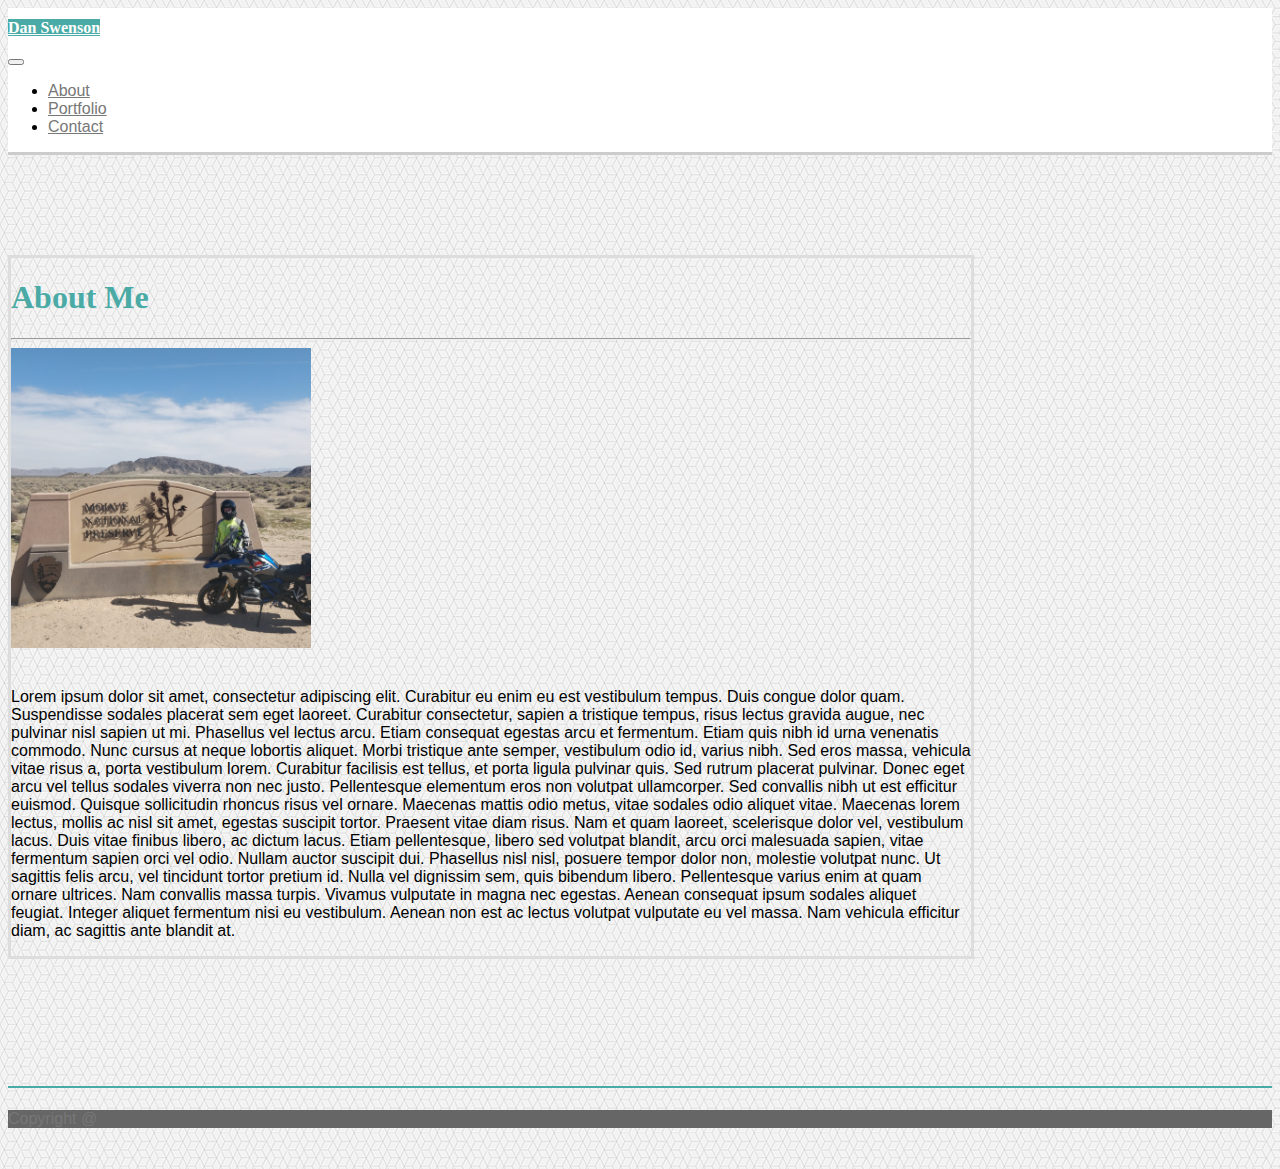
==== Module-1_Assessment/index.html @ 2b7babb3 "worked on about page" ====
<!DOCTYPE html>
<html lang="en">

<head>
  <meta charset="UTF-8">
  <meta name="viewport" content="width=device-width, initial-scale=1.0">
  <meta http-equiv="X-UA-Compatible" content="ie=edge">
  <title>About Me</title>
  <link rel="stylesheet" href="reset.css">
  <link rel="stylesheet" href="https://stackpath.bootstrapcdn.com/bootstrap/4.5.0/css/bootstrap.min.css" integrity="sha384-9aIt2nRpC12Uk9gS9baDl411NQApFmC26EwAOH8WgZl5MYYxFfc+NcPb1dKGj7Sk" crossorigin="anonymous">
  <link rel="stylesheet" href="Assets/CSS/style.css">
</head>

<body>
    <!-- Navbar -->
    <nav class="navbar navbar-expand-sm fixed-top py-0">

        <!-- Nav Components -->
        <div class="container px-0" style="max-width:960px;"><!-- Setting width to 960px total-->
            <div class="d-flex flex-grow-1" style="height: 100%;">
                <a class="navbar-brand d-sm-inline-block p-2 head" href="#">
                    Dan Swenson
                </a>
                
                <!-- Nav Toggler-->
                <div class="w-100 text-right">
                    <button class="navbar-toggler navbar-light align-self-center" type="button" data-toggle="collapse" data-target="#myNavbar">
                        <span class="navbar-toggler-icon"></span>
                    </button>
                </div>
            </div>

            <!-- Nav Options -->
            <div class="collapse navbar-collapse flex-grow-1 text-right" id="myNavbar">
                <ul class="navbar-nav ml-auto flex-nowrap">
                    <li class="nav-item">
                        <a href="#" class="nav-link m-2 menu-item nav-active"> About </a>
                    </li>
                    <li class="nav-item">
                        <a href="#" class="nav-link m-2 menu-item"> Portfolio </a>
                    </li>
                    <li class="nav-item">
                        <a href="#" class="nav-link m-2 menu-item"> Contact </a>
                    </li>
                </ul>
            </div>

        </div>

    </nav>

    <!-- Content Container -->
    <div class="row align-items-center m-0" style="min-height: 90vh;">
        <div class="col align-self-center">
            <div class="content mx-auto bg-light" style="max-width:960px;">
                <div class="container pt-5 px-5" >
                    <h1 class="head" style="color:#4aaaa5;">
                    About Me 
                    </h1>

                    <!-- Line Divider -->
                    <hr class="my-4">
                </div>

                <!-- Info -->
                <div class="container pt-0 px-5 pb-5">
                    <img src="Assets/Images/Mohave.jpg" alt="Responsive image" class="img-thumbnail float-sm-left" style="width: 300px; height:300px;">
                    <p>
                        Lorem ipsum dolor sit amet, consectetur adipiscing elit. Curabitur eu enim eu est vestibulum tempus. Duis congue dolor quam. Suspendisse sodales placerat sem eget laoreet. Curabitur consectetur, sapien a tristique tempus, risus lectus gravida augue, nec pulvinar nisl sapien ut mi. Phasellus vel lectus arcu. Etiam consequat egestas arcu et fermentum. Etiam quis nibh id urna venenatis commodo. Nunc cursus at neque lobortis aliquet. Morbi tristique ante semper, vestibulum odio id, varius nibh. Sed eros massa, vehicula vitae risus a, porta vestibulum lorem. Curabitur facilisis est tellus, et porta ligula pulvinar quis. Sed rutrum placerat pulvinar. Donec eget arcu vel tellus sodales viverra non nec justo. Pellentesque elementum eros non volutpat ullamcorper.

        Sed convallis nibh ut est efficitur euismod. Quisque sollicitudin rhoncus risus vel ornare. Maecenas mattis odio metus, vitae sodales odio aliquet vitae. Maecenas lorem lectus, mollis ac nisl sit amet, egestas suscipit tortor. Praesent vitae diam risus. Nam et quam laoreet, scelerisque dolor vel, vestibulum lacus. Duis vitae finibus libero, ac dictum lacus.

        Etiam pellentesque, libero sed volutpat blandit, arcu orci malesuada sapien, vitae fermentum sapien orci vel odio. Nullam auctor suscipit dui. Phasellus nisl nisl, posuere tempor dolor non, molestie volutpat nunc. Ut sagittis felis arcu, vel tincidunt tortor pretium id. Nulla vel dignissim sem, quis bibendum libero. Pellentesque varius enim at quam ornare ultrices. Nam convallis massa turpis. Vivamus vulputate in magna nec egestas. Aenean consequat ipsum sodales aliquet feugiat. Integer aliquet fermentum nisi eu vestibulum. Aenean non est ac lectus volutpat vulputate eu vel massa. Nam vehicula efficitur diam, ac sagittis ante blandit at.
                    </p>
                </div>
                        
            </div>
        </div>
    </div>

    <!-- Footer -->
    <footer class="card fixed-bottom" style="height: 75px;">
        <h1 class="card-header py-1"><!-- for colour --></h1>
        <div class="card-body">
          <p class="card-text text-center"> Copyright @ </p>
        </div>
    </footer>
    


    <script src="https://code.jquery.com/jquery-3.2.1.slim.min.js" integrity="sha384-KJ3o2DKtIkvYIK3UENzmM7KCkRr/rE9/Qpg6aAZGJwFDMVNA/GpGFF93hXpG5KkN" crossorigin="anonymous"></script>
    <script src="https://cdnjs.cloudflare.com/ajax/libs/popper.js/1.12.3/umd/popper.min.js" integrity="sha384-vFJXuSJphROIrBnz7yo7oB41mKfc8JzQZiCq4NCceLEaO4IHwicKwpJf9c9IpFgh" crossorigin="anonymous"></script>
    <script src="https://maxcdn.bootstrapcdn.com/bootstrap/4.0.0-beta.2/js/bootstrap.min.js" integrity="sha384-alpBpkh1PFOepccYVYDB4do5UnbKysX5WZXm3XxPqe5iKTfUKjNkCk9SaVuEZflJ" crossorigin="anonymous"></script>
</body>

</html>
---- Module-1_Assessment/Assets/CSS/style.css ----
body {
    font-family: 'Arial', 'Helvetica Neue', Helvetica, sans-serif;
    background-image: url(../Images/qbkls.png);
    
}

.navbar {
    border-bottom: 3px solid #cccccc;
    background-color: #ffffff;
}

.navbar-brand {
    background: #4aaaa5;
    color: white;
    line-height: 40px;
}

.nav-link {
    color: #777777
}

.content {
    margin-top: 100px;
    border: 3px solid #dddddd
}

img {
    margin: 0 20px 20px 0;
    float: none;
}

.card-header {
    height: 2px;
    background: #4aaaa5;
}

.card-body {
    background: #666666;
    color: #777777;
}

.head {
    font-family: 'Georgia', Times, Times New Roman, serif;
    font-weight: bold;
}

@media screen and (max-width: 576px) {
    .navbar-brand {
        line-height: 30px;
    }
}
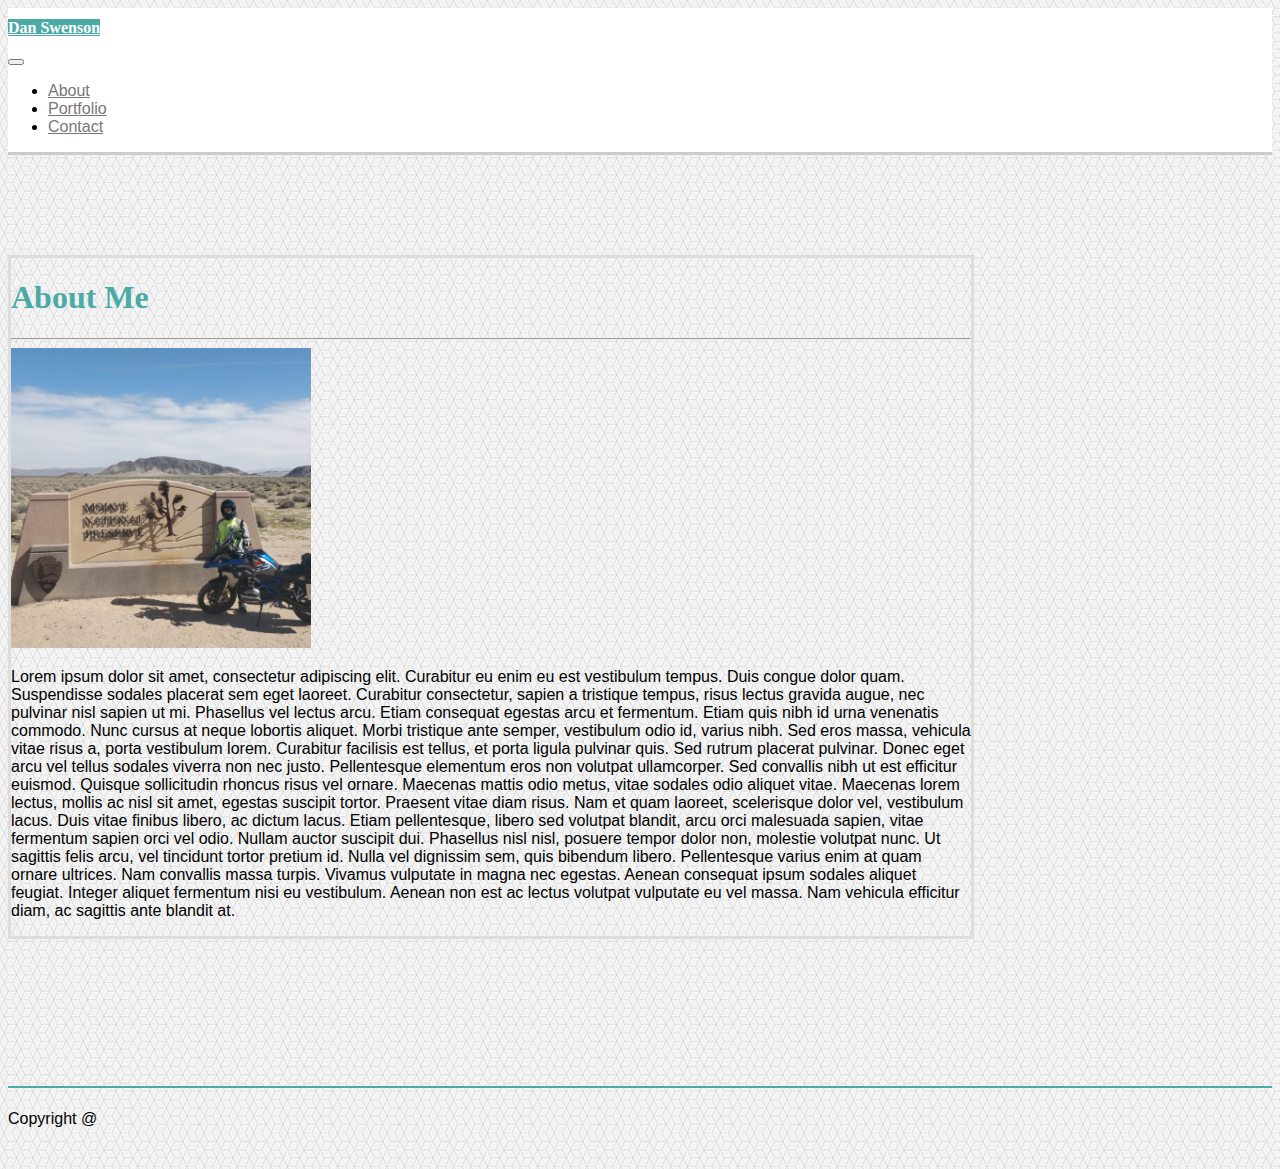
==== commit 36e00439: "Added Portfolio and fixed index image centering" ====
--- a/Module-1_Assessment/index.html
+++ b/Module-1_Assessment/index.html
@@ -34,13 +34,13 @@
             <div class="collapse navbar-collapse flex-grow-1 text-right" id="myNavbar">
                 <ul class="navbar-nav ml-auto flex-nowrap">
                     <li class="nav-item">
-                        <a href="#" class="nav-link m-2 menu-item nav-active"> About </a>
+                        <a href="index.html" class="nav-link m-2 menu-item nav-active"> About </a>
                     </li>
                     <li class="nav-item">
-                        <a href="#" class="nav-link m-2 menu-item"> Portfolio </a>
+                        <a href="portfolio.html" class="nav-link m-2 menu-item"> Portfolio </a>
                     </li>
                     <li class="nav-item">
-                        <a href="#" class="nav-link m-2 menu-item"> Contact </a>
+                        <a href="contact.html" class="nav-link m-2 menu-item"> Contact </a>
                     </li>
                 </ul>
             </div>
@@ -64,7 +64,7 @@
 
                 <!-- Info -->
                 <div class="container pt-0 px-5 pb-5">
-                    <img src="Assets/Images/Mohave.jpg" alt="Responsive image" class="img-thumbnail float-sm-left" style="width: 300px; height:300px;">
+                    <img src="Assets/Images/Mohave.jpg" alt="Responsive image" class="rounded float-md-left m-auto d-flex justify-content-center pr-3 pb-3" style="width: 300px; height:300px;">
                     <p>
                         Lorem ipsum dolor sit amet, consectetur adipiscing elit. Curabitur eu enim eu est vestibulum tempus. Duis congue dolor quam. Suspendisse sodales placerat sem eget laoreet. Curabitur consectetur, sapien a tristique tempus, risus lectus gravida augue, nec pulvinar nisl sapien ut mi. Phasellus vel lectus arcu. Etiam consequat egestas arcu et fermentum. Etiam quis nibh id urna venenatis commodo. Nunc cursus at neque lobortis aliquet. Morbi tristique ante semper, vestibulum odio id, varius nibh. Sed eros massa, vehicula vitae risus a, porta vestibulum lorem. Curabitur facilisis est tellus, et porta ligula pulvinar quis. Sed rutrum placerat pulvinar. Donec eget arcu vel tellus sodales viverra non nec justo. Pellentesque elementum eros non volutpat ullamcorper.
 
@@ -93,4 +93,4 @@
     <script src="https://maxcdn.bootstrapcdn.com/bootstrap/4.0.0-beta.2/js/bootstrap.min.js" integrity="sha384-alpBpkh1PFOepccYVYDB4do5UnbKysX5WZXm3XxPqe5iKTfUKjNkCk9SaVuEZflJ" crossorigin="anonymous"></script>
 </body>
 
-</html>+</html>
--- a/Module-1_Assessment/Assets/CSS/style.css
+++ b/Module-1_Assessment/Assets/CSS/style.css
@@ -24,9 +24,19 @@
     border: 3px solid #dddddd
 }
 
-img {
-    margin: 0 20px 20px 0;
-    float: none;
+.img-thumbnail {
+    background-color: #cccccc;
+}
+.img-text {
+    z-index: 1;
+    position: absolute;
+    bottom: 40px;
+    background-color: yellow;
+    margin:auto
+  }
+
+.spacer {
+    height:116px;
 }
 
 .card-header {
@@ -34,18 +44,41 @@
     background: #4aaaa5;
 }
 
-.card-body {
+.footer-body {
     background: #666666;
     color: #777777;
 }
 
 .head {
-    font-family: 'Georgia', Times, Times New Roman, serif;
+    font-family: 'Georgia', Times, 'Times New Roman', serif;
     font-weight: bold;
 }
 
+.minimize {
+    height: 0;
+    padding: 0;
+}
+
+.text-block {
+    text-align: center;
+    position: absolute;
+    bottom: 30px;
+    background: #4aaaa5;
+    width: 100%;
+    padding: 5px;
+    line-height: 48px;
+    font-size: 24px;
+    color: white;
+}
+
+@media screen and (max-width: 992px) {
+    .text-block{
+        font-size: 16px;
+        line-height: unset;
+    }
+}
 @media screen and (max-width: 576px) {
     .navbar-brand {
         line-height: 30px;
     }
-}+}
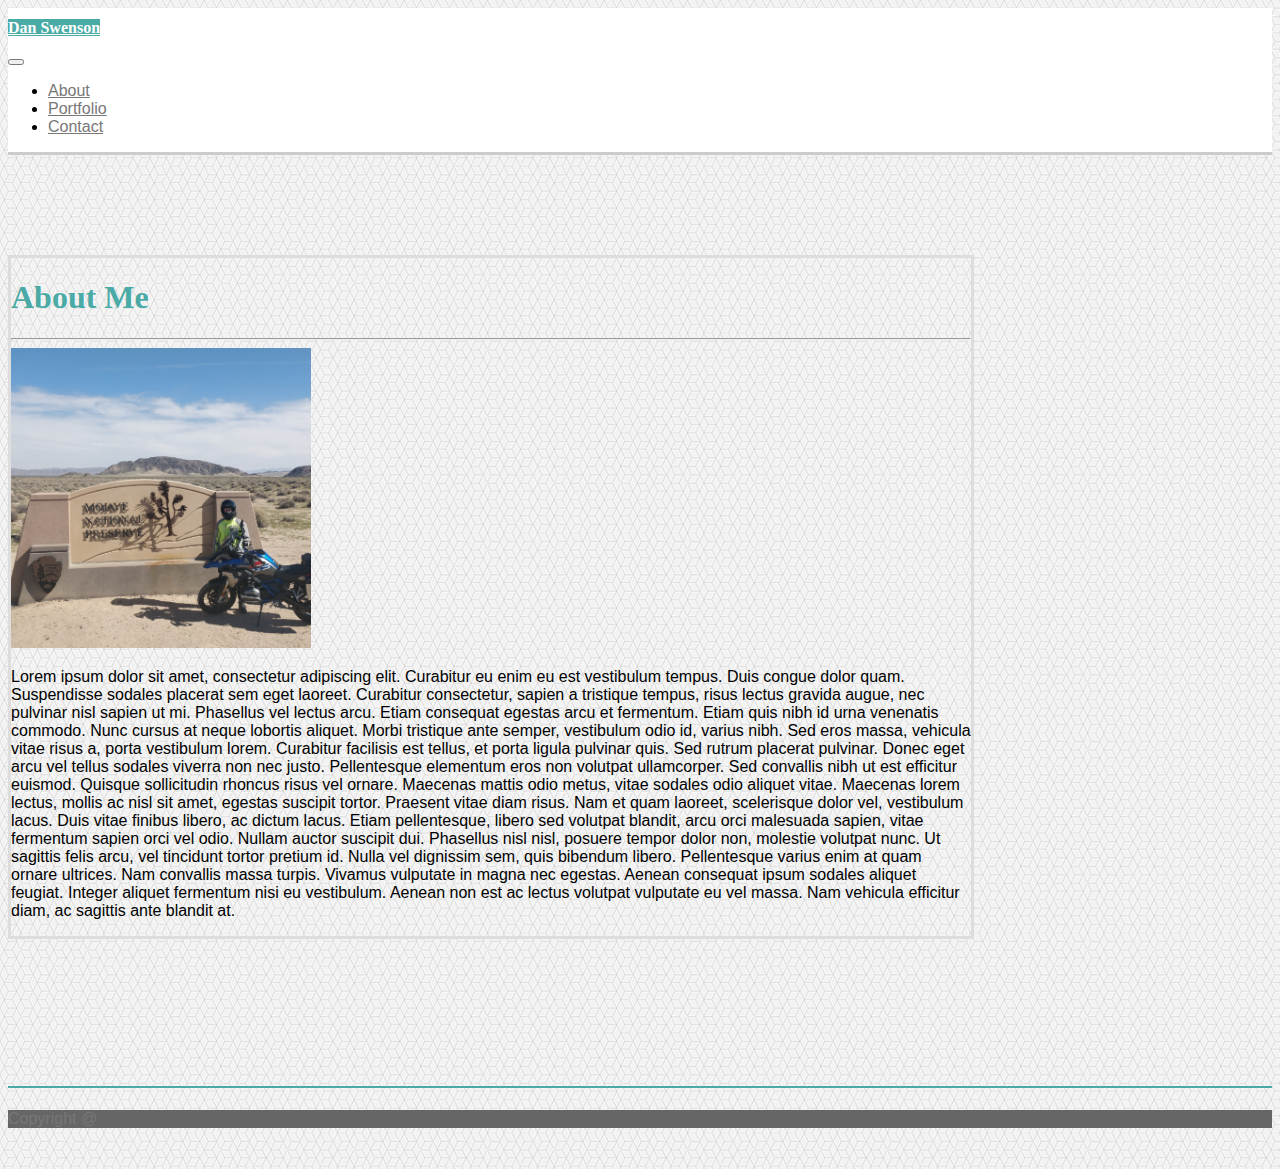
==== commit 82cfcd4c: "responsiveness" ====
--- a/Module-1_Assessment/index.html
+++ b/Module-1_Assessment/index.html
@@ -13,7 +13,7 @@
 
 <body>
     <!-- Navbar -->
-    <nav class="navbar navbar-expand-sm fixed-top py-0">
+    <nav class="navbar navbar-expand-md fixed-top py-0">
 
         <!-- Nav Components -->
         <div class="container px-0" style="max-width:960px;"><!-- Setting width to 960px total-->
@@ -63,7 +63,7 @@
                 </div>
 
                 <!-- Info -->
-                <div class="container pt-0 px-5 pb-5">
+                <div class="container pt-0 px-md-5 pb-5">
                     <img src="Assets/Images/Mohave.jpg" alt="Responsive image" class="rounded float-md-left m-auto d-flex justify-content-center pr-3 pb-3" style="width: 300px; height:300px;">
                     <p>
                         Lorem ipsum dolor sit amet, consectetur adipiscing elit. Curabitur eu enim eu est vestibulum tempus. Duis congue dolor quam. Suspendisse sodales placerat sem eget laoreet. Curabitur consectetur, sapien a tristique tempus, risus lectus gravida augue, nec pulvinar nisl sapien ut mi. Phasellus vel lectus arcu. Etiam consequat egestas arcu et fermentum. Etiam quis nibh id urna venenatis commodo. Nunc cursus at neque lobortis aliquet. Morbi tristique ante semper, vestibulum odio id, varius nibh. Sed eros massa, vehicula vitae risus a, porta vestibulum lorem. Curabitur facilisis est tellus, et porta ligula pulvinar quis. Sed rutrum placerat pulvinar. Donec eget arcu vel tellus sodales viverra non nec justo. Pellentesque elementum eros non volutpat ullamcorper.
@@ -81,7 +81,7 @@
     <!-- Footer -->
     <footer class="card fixed-bottom" style="height: 75px;">
         <h1 class="card-header py-1"><!-- for colour --></h1>
-        <div class="card-body">
+        <div class="card-body footer-body">
           <p class="card-text text-center"> Copyright @ </p>
         </div>
     </footer>
--- a/Module-1_Assessment/Assets/CSS/style.css
+++ b/Module-1_Assessment/Assets/CSS/style.css
@@ -24,17 +24,6 @@
     border: 3px solid #dddddd
 }
 
-.img-thumbnail {
-    background-color: #cccccc;
-}
-.img-text {
-    z-index: 1;
-    position: absolute;
-    bottom: 40px;
-    background-color: yellow;
-    margin:auto
-  }
-
 .spacer {
     height:116px;
 }
@@ -60,6 +49,7 @@
 }
 
 .text-block {
+    font-weight: normal;
     text-align: center;
     position: absolute;
     bottom: 30px;
@@ -69,6 +59,11 @@
     line-height: 48px;
     font-size: 24px;
     color: white;
+}
+
+.btn {
+    background: #4aaaa5;
+    border: #4aaaa5;
 }
 
 @media screen and (max-width: 992px) {
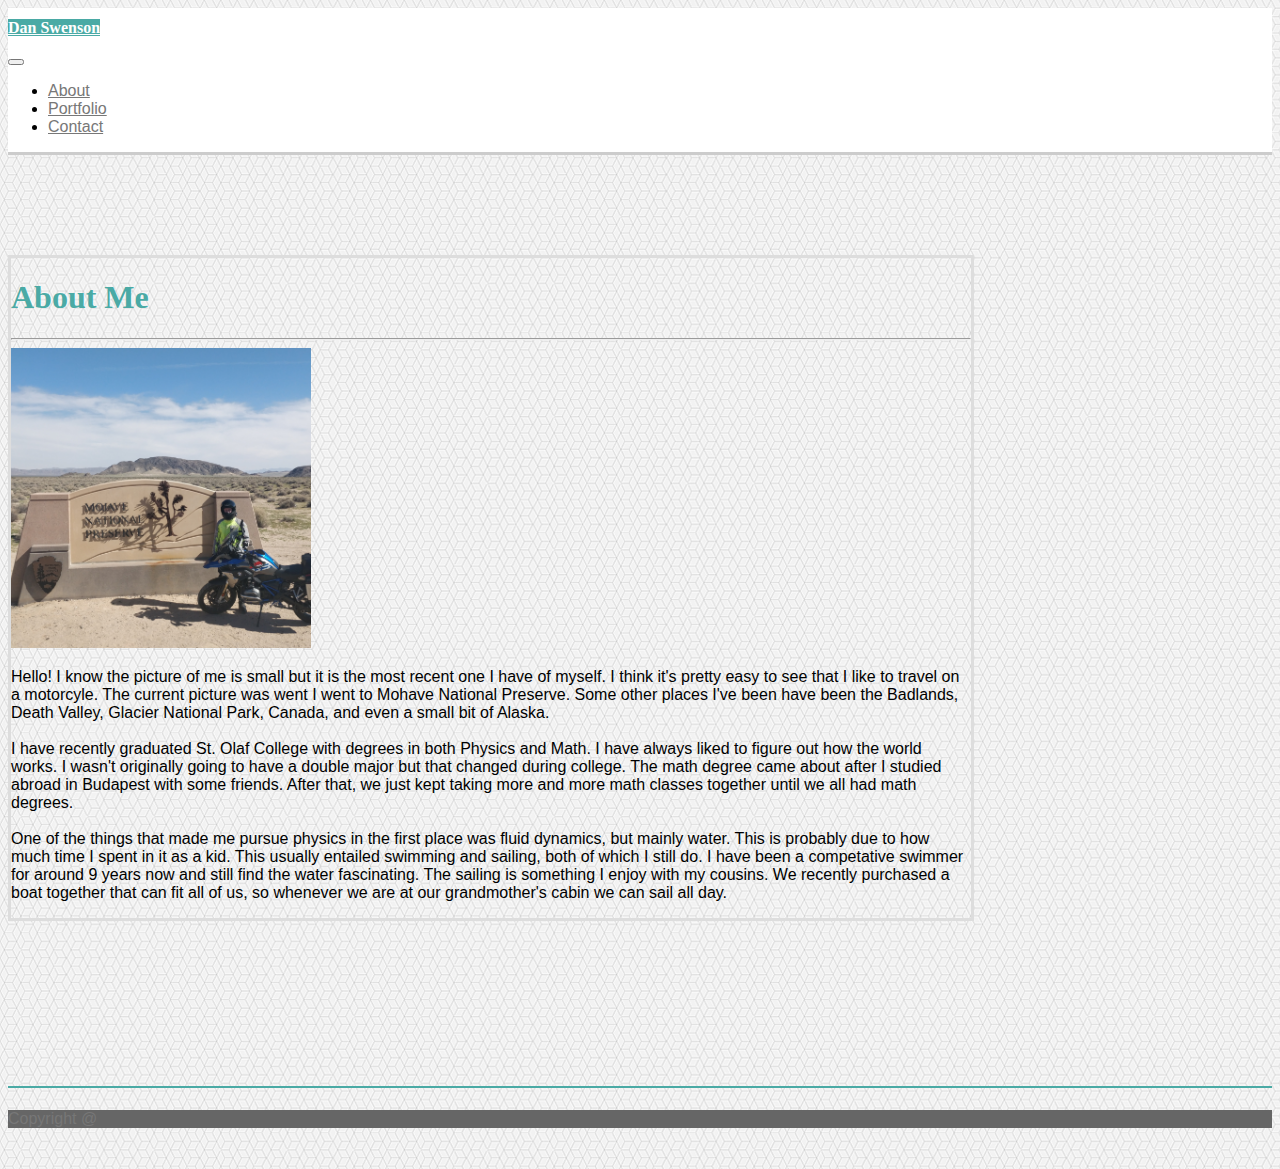
==== commit e415c38a: "Updated Mod 1 info" ====
--- a/Module-1_Assessment/index.html
+++ b/Module-1_Assessment/index.html
@@ -66,11 +66,12 @@
                 <div class="container pt-0 px-md-5 pb-5">
                     <img src="Assets/Images/Mohave.jpg" alt="Responsive image" class="rounded float-md-left m-auto d-flex justify-content-center pr-3 pb-3" style="width: 300px; height:300px;">
                     <p>
-                        Lorem ipsum dolor sit amet, consectetur adipiscing elit. Curabitur eu enim eu est vestibulum tempus. Duis congue dolor quam. Suspendisse sodales placerat sem eget laoreet. Curabitur consectetur, sapien a tristique tempus, risus lectus gravida augue, nec pulvinar nisl sapien ut mi. Phasellus vel lectus arcu. Etiam consequat egestas arcu et fermentum. Etiam quis nibh id urna venenatis commodo. Nunc cursus at neque lobortis aliquet. Morbi tristique ante semper, vestibulum odio id, varius nibh. Sed eros massa, vehicula vitae risus a, porta vestibulum lorem. Curabitur facilisis est tellus, et porta ligula pulvinar quis. Sed rutrum placerat pulvinar. Donec eget arcu vel tellus sodales viverra non nec justo. Pellentesque elementum eros non volutpat ullamcorper.
-
-        Sed convallis nibh ut est efficitur euismod. Quisque sollicitudin rhoncus risus vel ornare. Maecenas mattis odio metus, vitae sodales odio aliquet vitae. Maecenas lorem lectus, mollis ac nisl sit amet, egestas suscipit tortor. Praesent vitae diam risus. Nam et quam laoreet, scelerisque dolor vel, vestibulum lacus. Duis vitae finibus libero, ac dictum lacus.
-
-        Etiam pellentesque, libero sed volutpat blandit, arcu orci malesuada sapien, vitae fermentum sapien orci vel odio. Nullam auctor suscipit dui. Phasellus nisl nisl, posuere tempor dolor non, molestie volutpat nunc. Ut sagittis felis arcu, vel tincidunt tortor pretium id. Nulla vel dignissim sem, quis bibendum libero. Pellentesque varius enim at quam ornare ultrices. Nam convallis massa turpis. Vivamus vulputate in magna nec egestas. Aenean consequat ipsum sodales aliquet feugiat. Integer aliquet fermentum nisi eu vestibulum. Aenean non est ac lectus volutpat vulputate eu vel massa. Nam vehicula efficitur diam, ac sagittis ante blandit at.
+                        Hello! I know the picture of me is small but it is the most recent one I have of myself. I think it's pretty easy to see that I like to travel on a motorcyle. The current picture was went I went to Mohave National Preserve. Some other places I've been have been the Badlands, Death Valley, Glacier National Park, Canada, and even a small bit of Alaska.
+                        <br> <br>
+                        I have recently graduated St. Olaf College with degrees in both Physics and Math. I have always liked to figure out how the world works. I wasn't originally going to have a double major but that changed during college. The math degree came about after I studied abroad in Budapest with some friends. After that, we just kept taking more and more math classes together until we all had math degrees.
+                        <br><br>
+                        One of the things that made me pursue physics in the first place was fluid dynamics, but mainly water. This is probably due to how much time I spent in it as a kid. This usually entailed swimming and sailing, both of which I still do. I have been a competative swimmer for around 9 years now and still find the water fascinating. 
+                        The sailing is something I enjoy with my cousins. We recently purchased a boat together that can fit all of us, so whenever we are at our grandmother's cabin we can sail all day.
                     </p>
                 </div>
                         
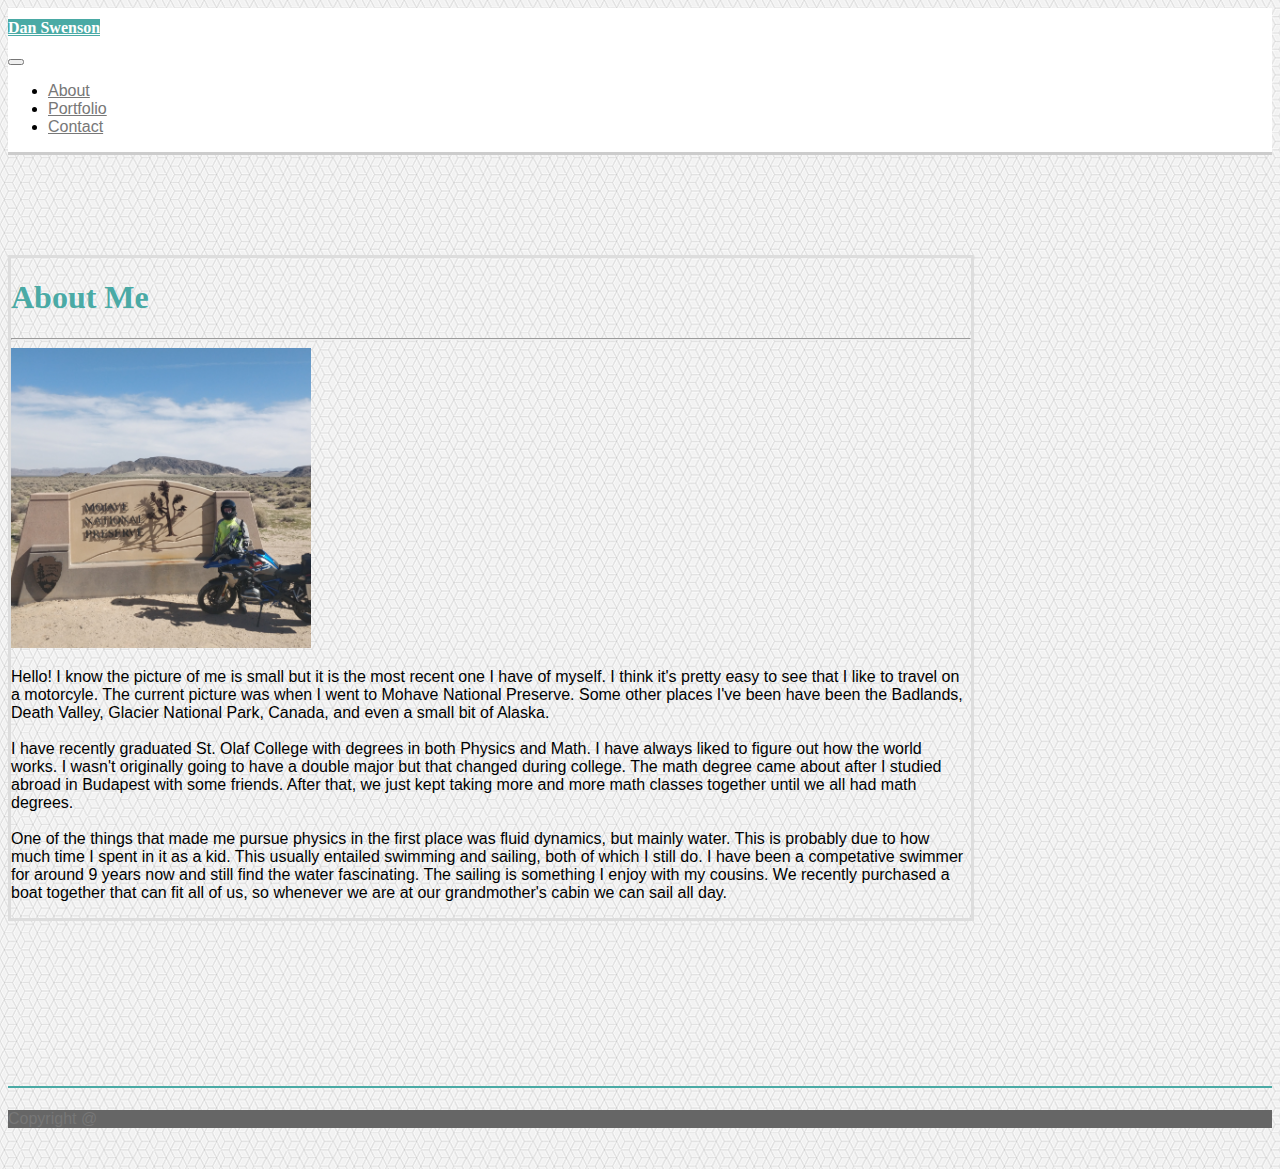
==== commit 85c7deab: "spelling" ====
--- a/Module-1_Assessment/index.html
+++ b/Module-1_Assessment/index.html
@@ -66,7 +66,7 @@
                 <div class="container pt-0 px-md-5 pb-5">
                     <img src="Assets/Images/Mohave.jpg" alt="Responsive image" class="rounded float-md-left m-auto d-flex justify-content-center pr-3 pb-3" style="width: 300px; height:300px;">
                     <p>
-                        Hello! I know the picture of me is small but it is the most recent one I have of myself. I think it's pretty easy to see that I like to travel on a motorcyle. The current picture was went I went to Mohave National Preserve. Some other places I've been have been the Badlands, Death Valley, Glacier National Park, Canada, and even a small bit of Alaska.
+                        Hello! I know the picture of me is small but it is the most recent one I have of myself. I think it's pretty easy to see that I like to travel on a motorcyle. The current picture was when I went to Mohave National Preserve. Some other places I've been have been the Badlands, Death Valley, Glacier National Park, Canada, and even a small bit of Alaska.
                         <br> <br>
                         I have recently graduated St. Olaf College with degrees in both Physics and Math. I have always liked to figure out how the world works. I wasn't originally going to have a double major but that changed during college. The math degree came about after I studied abroad in Budapest with some friends. After that, we just kept taking more and more math classes together until we all had math degrees.
                         <br><br>
